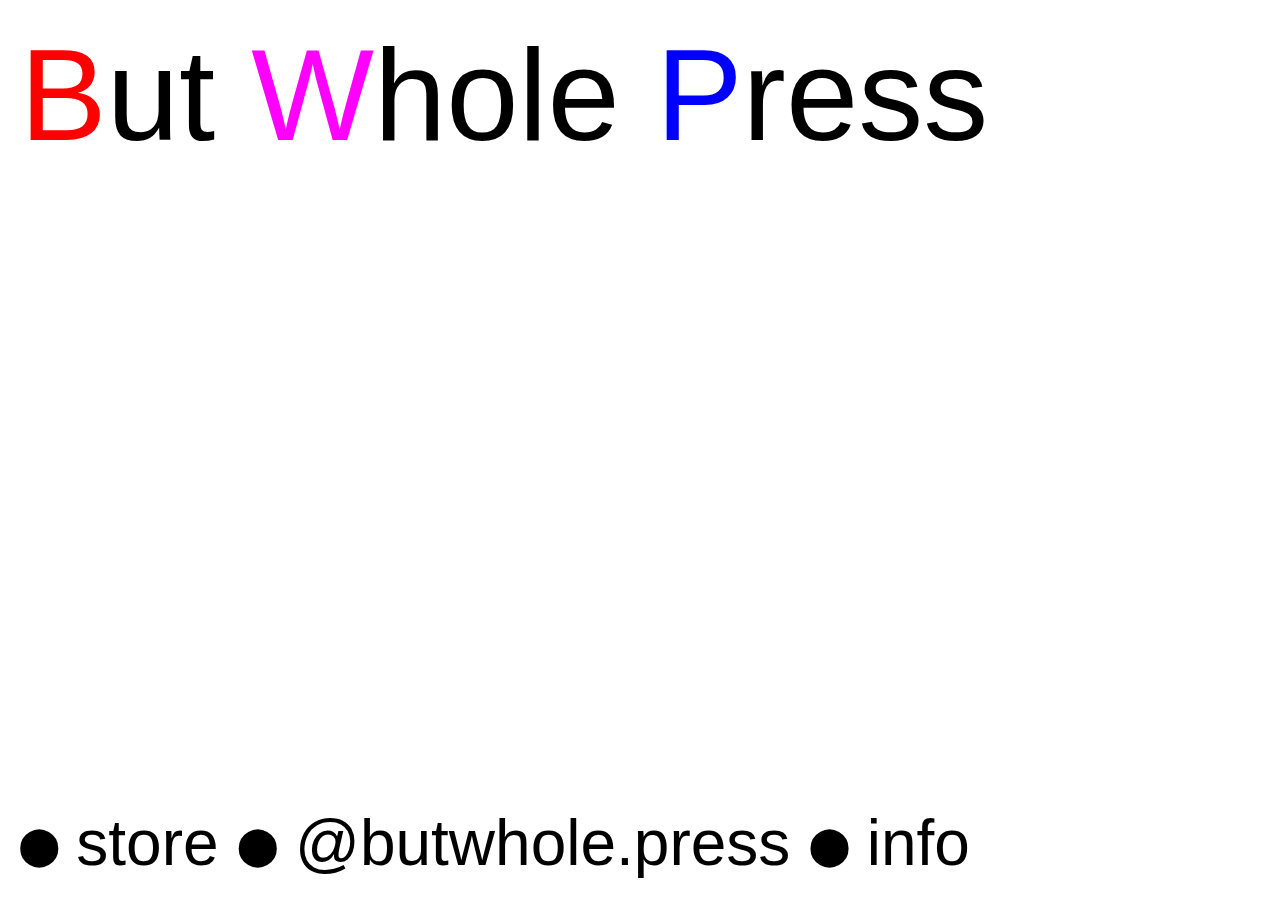
==== index.html @ 382f6c88 "First commit" ====
<!DOCTYPE html>
<html lang="en">
<head>
    <meta charset="UTF-8">
    <meta name="viewport" content="width=device-width, initial-scale=1.0">
    <title>But Whole Press - Home</title>
    <link rel="stylesheet" href="styles.css">
</head>
<body>
    <div class="container">
        <div class="titleactive"> <a href="index.html" target="_blank">
            <span class="highlight-red">B</span>ut
            <span class="highlight-pink">W</span>hole
            <span class="highlight-blue">P</span>ress
        </a>
        </div>
        
        <footer>
            <div class="navbar">
                <a href="https://shop.butwhole.press/"><code>●</code> store</a>
                <a href="https://instagram.com/butwhole.press" target="_blank"><code>●</code> @butwhole.press</a>
                <a href="info.html"><code>●</code> info</a>
            </div>
        </footer>
    </div>
</body>
</html>
---- styles.css ----
body {
    font-family: Arial, sans-serif;
    margin: 0;
    padding: 0;
    background-color: #fff;
    color: #000;
    text-align: left;
}

.container {
    max-width: 2000px;
    margin: 0 auto;
    padding: 20px;
}

.title {
    font-size: 130px;
    margin-bottom: 10px;
    display: flex;
    gap: 10px; /* Adding space between title words */
    justify-content: left;
}

.titleactive {
    font-size: 130px;
    margin-bottom: 10px;
    color: #000;
}

.title a, .titleactive a {
    text-decoration: none; /* Remove underline */
    color: inherit; /* Keep original text color */
    transition: color 0.3s; /* Smooth color transition */
}

.title a:hover, .titleactive a:hover {
    color: #00ff00; /* Hover color */
}

.highlight-red {
    color: red;
}

.highlight-pink {
    color: #ff00ff;
}

.highlight-blue {
    color: blue;
}

.description {
    max-width: 60vw;
    font-size: 32px;
    line-height: 1.1;
    margin-bottom: 40px;
}

.email {
    font-size: 28px;
    margin-top: 20px;
}

footer {
    position: fixed;
    bottom: 20px;
    width: 100vw;
    background-color: #fff;
}

.navbar {
    display: flex;
    justify-content: left;
    gap: 20px;
    flex-wrap: wrap; /* Enable wrapping on smaller screens */
}

.navbar a {
    text-decoration: none;
    color: #000;
    font-size: 64px;
    transition: color 0.2s; /* Smooth transition */
}

.navbar a:hover {
    color: #00ff00; /* Hover color */
}

.navbar a.active {
    color: #00ff00; /* Active link color */
}

.link {
    text-decoration: none;
    color: #000;
}

/* Responsive styling for smaller screens */
@media (max-width: 600px) {
    .navbar a {
        font-size: 32px; /* Reduce font size for mobile */
        padding: 10px 0; /* Add vertical padding for touch targets */
        flex: 1 1 auto; /* Allow flex items to grow */
    }

    .title, .titleactive {
        font-size: 72px; /* Smaller title font size on mobile */
        flex-direction: column; /* Stack title words vertically */
        align-items: flex-start; /* Align items to the left */
    }

    .description {
        font-size: 20px; /* Smaller font size for readability */
        line-height: 1.4; /* Adjust line height for mobile */
    }

    .email {
        font-size: 20px; /* Smaller email font size on mobile */
    }

    .container {
        padding: 10px; /* Smaller padding for compact design */
    }

    footer {
        bottom: 10px; /* Adjust bottom margin */
    }
}
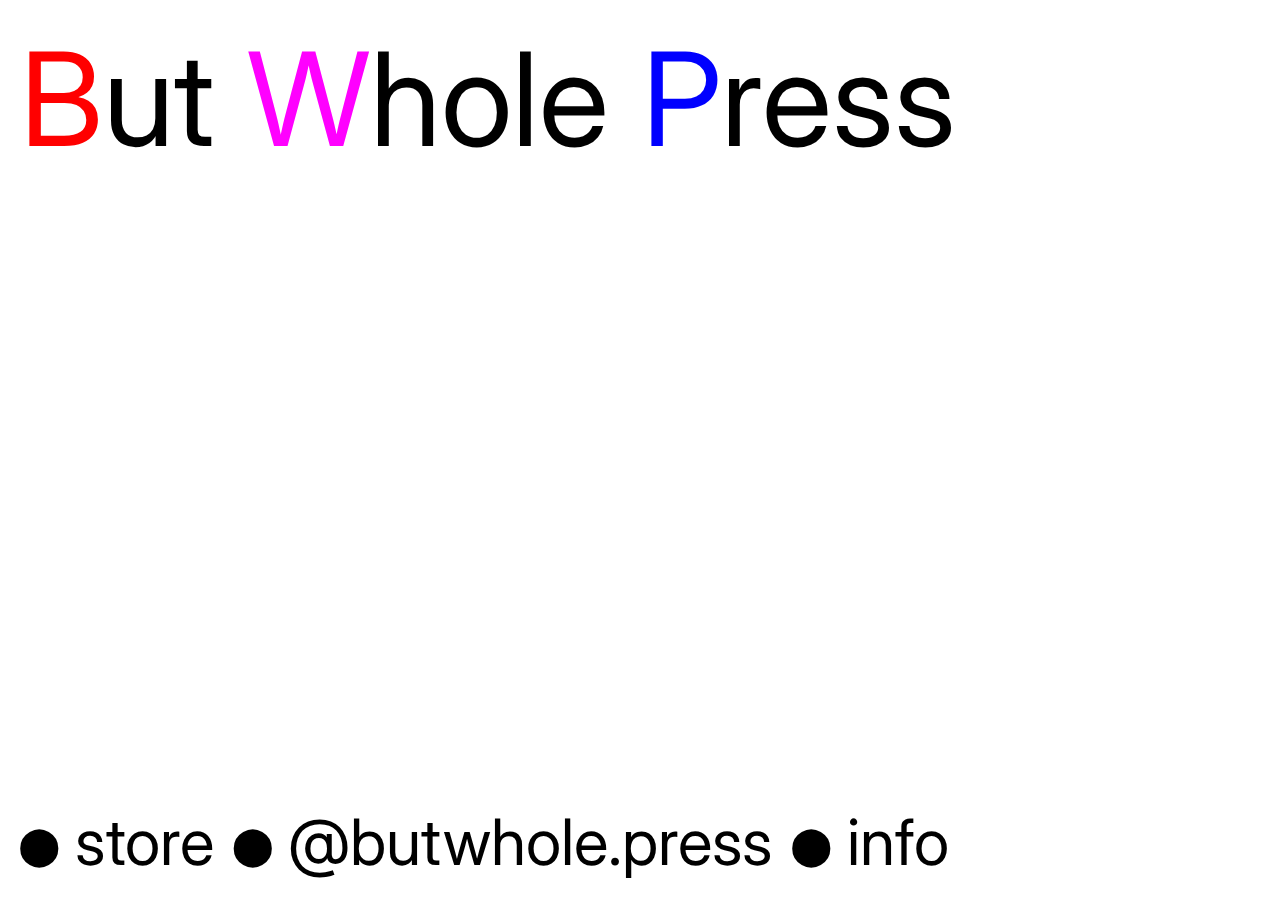
==== commit 14a5bb9e: "Favicons, Inter over arial and movile nav improvements" ====
--- a/index.html
+++ b/index.html
@@ -5,10 +5,18 @@
     <meta name="viewport" content="width=device-width, initial-scale=1.0">
     <title>But Whole Press - Home</title>
     <link rel="stylesheet" href="styles.css">
+    <link href="https://fonts.googleapis.com/css2?family=Inter:wght@500&display=swap" rel="stylesheet">
+    <link rel="apple-touch-icon" sizes="180x180" href="/apple-touch-icon.png">
+    <link rel="icon" type="image/png" sizes="32x32" href="/favicon-32x32.png">
+    <link rel="icon" type="image/png" sizes="16x16" href="/favicon-16x16.png">
+    <link rel="manifest" href="/site.webmanifest">
+    <link rel="mask-icon" href="/safari-pinned-tab.svg" color="#5bbad5">
+    <meta name="msapplication-TileColor" content="#da532c">
+    <meta name="theme-color" content="#ffffff">
 </head>
 <body>
     <div class="container">
-        <div class="titleactive"> <a href="index.html" target="_blank">
+        <div class="titleactive"> <a href="index.html">
             <span class="highlight-red">B</span>ut
             <span class="highlight-pink">W</span>hole
             <span class="highlight-blue">P</span>ress
--- a/styles.css
+++ b/styles.css
@@ -1,5 +1,5 @@
 body {
-    font-family: Arial, sans-serif;
+    font-family: 'Inter', sans-serif;
     margin: 0;
     padding: 0;
     background-color: #fff;
@@ -15,7 +15,7 @@
 
 .title {
     font-size: 130px;
-    margin-bottom: 10px;
+    margin-bottom: 20px;
     display: flex;
     gap: 10px; /* Adding space between title words */
     justify-content: left;
@@ -23,8 +23,11 @@
 
 .titleactive {
     font-size: 130px;
-    margin-bottom: 10px;
+    margin-bottom: 20px;
     color: #000;
+    display: flex;
+    gap: 10px; /* Adding space between title words */
+    justify-content: left;
 }
 
 .title a, .titleactive a {
@@ -50,9 +53,9 @@
 }
 
 .description {
-    max-width: 60vw;
-    font-size: 32px;
-    line-height: 1.1;
+    max-width: 65vw;
+    font-size: 28px;
+    line-height: 1.2;
     margin-bottom: 40px;
 }
 
@@ -72,14 +75,13 @@
     display: flex;
     justify-content: left;
     gap: 20px;
-    flex-wrap: wrap; /* Enable wrapping on smaller screens */
 }
 
 .navbar a {
     text-decoration: none;
     color: #000;
     font-size: 64px;
-    transition: color 0.2s; /* Smooth transition */
+    transition: color 0.3s; /* Smooth transition */
 }
 
 .navbar a:hover {
@@ -97,29 +99,34 @@
 
 /* Responsive styling for smaller screens */
 @media (max-width: 600px) {
+    .navbar {
+        flex-direction: column; /* Stack links vertically on mobile */
+        align-items: left; /* Align links to the left */
+    }
+
     .navbar a {
         font-size: 32px; /* Reduce font size for mobile */
-        padding: 10px 0; /* Add vertical padding for touch targets */
-        flex: 1 1 auto; /* Allow flex items to grow */
+        padding: 0px; /* Add vertical padding for touch targets */
     }
 
     .title, .titleactive {
         font-size: 72px; /* Smaller title font size on mobile */
-        flex-direction: column; /* Stack title words vertically */
-        align-items: flex-start; /* Align items to the left */
+        flex-direction: row; /* Keep words aligned horizontally */
+        justify-content: left;
     }
 
     .description {
-        font-size: 20px; /* Smaller font size for readability */
-        line-height: 1.4; /* Adjust line height for mobile */
+        max-width: 100vw;
+        font-size: 25px; /* Smaller font size for readability */
+        line-height: 1.1; /* Adjust line height for mobile */
     }
 
     .email {
-        font-size: 20px; /* Smaller email font size on mobile */
+        font-size: 25px; /* Smaller email font size on mobile */
     }
 
     .container {
-        padding: 10px; /* Smaller padding for compact design */
+        padding: 15px; /* Smaller padding for compact design */
     }
 
     footer {
